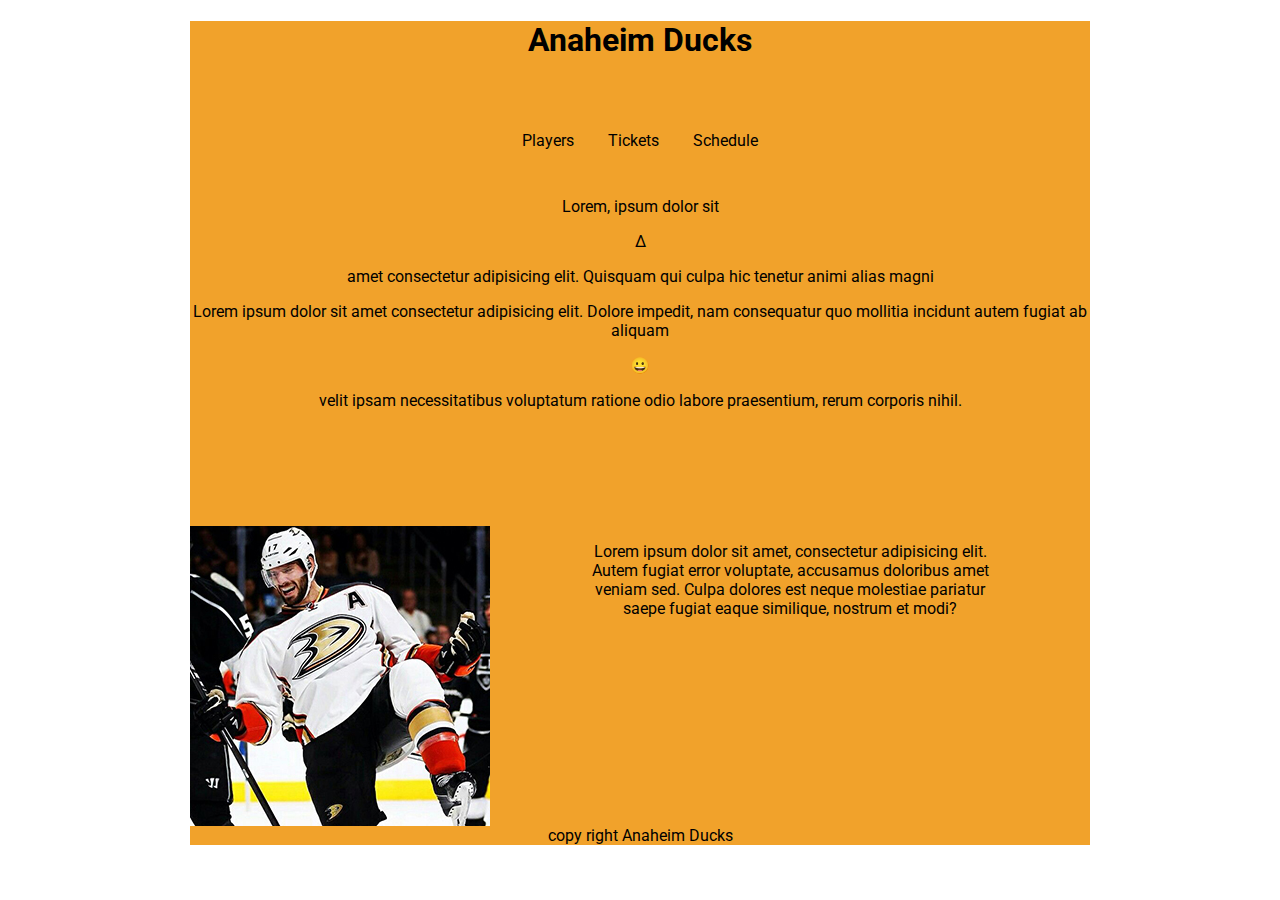
==== index.html @ 38a6eeda "updat html3" ====
<!DOCTYPE html>
<html lang="en">
<head>
    <meta charset="UTF-8">
    <meta name="viewport" content="width=device-width, initial-scale=1.0">
    <title>HTML3</title>
    <link rel="stylesheet" href="stylesheet.css">
    <link href="https://fonts.googleapis.com/css2?family=Roboto&display=swap" rel="stylesheet">
</head>
<body>
   <div class="container">
    <header><h1>Anaheim Ducks</h1></header>
    <nav>  
        <a href="players.html">Players</a>
        <a href="tickets.html">Tickets</a>
        <a href="schedule.html">Schedule</a>
    </nav>
      

    <section class="section1">
        <p>Lorem, ipsum dolor sit <p>&#916;</p> amet consectetur adipisicing elit. Quisquam qui culpa hic tenetur animi alias magni</p>
    </section>
    <article class="article1"> <p>Lorem ipsum dolor sit amet consectetur adipisicing elit. Dolore impedit, nam consequatur quo mollitia incidunt autem fugiat ab aliquam<p>&#128512;</p> velit ipsam necessitatibus voluptatum ratione odio labore praesentium, rerum corporis nihil.</p></article>
    
    <section class="section2">
        <img src="images/hockeyplayer.jpg" alt="hockeyplayer">

    </section>
    <aside class="right"> <p>Lorem ipsum dolor sit amet, consectetur adipisicing elit. Autem fugiat error voluptate, accusamus doloribus amet veniam sed. Culpa dolores est neque molestiae pariatur saepe fugiat eaque similique, nostrum et modi?</p>
    </aside>
  
    <footer> copy right Anaheim Ducks </footer>

   </div> 

</body>
</html>
---- stylesheet.css ----
body {
color: black;
text-align: center;
background: url(images/background-image.jpg) no-repeat;
background-size: cover;
font-family: 'Roboto', sans-serif;
}

.container {
    background-color:rgb(241, 162, 43);
    width: 900px;
    margin:0 auto;
}

header {
    width: auto;
    height: 100px;
}
h1 {
    background-color:rgb(241, 162, 43);

}


nav {
    margin-top: 10px;
    width: auto;
    height: 50px;
    background-color:rgb(241, 162, 43);
}

nav a {
    text-decoration: none;
    color: black;
    padding-left: 15px;
    padding-right: 15px;
}
img {
    
    float: left;
}

.section1 {
    
    
    background-color:rgb(241, 162, 43);
   clear: both;
}

.article1 {
   
    background-color:rgb(241, 162, 43);
    
}

.section2 {
   margin-top: 100px;
    width: 400px;
    float: left;

}

.right {
    margin-top: 100px;
    width: 400px;
    color: black;
    background-color:rgb(241, 162, 43);
    float: left;
   
}


footer {
    clear: both;
    margin-top: 100px;
}
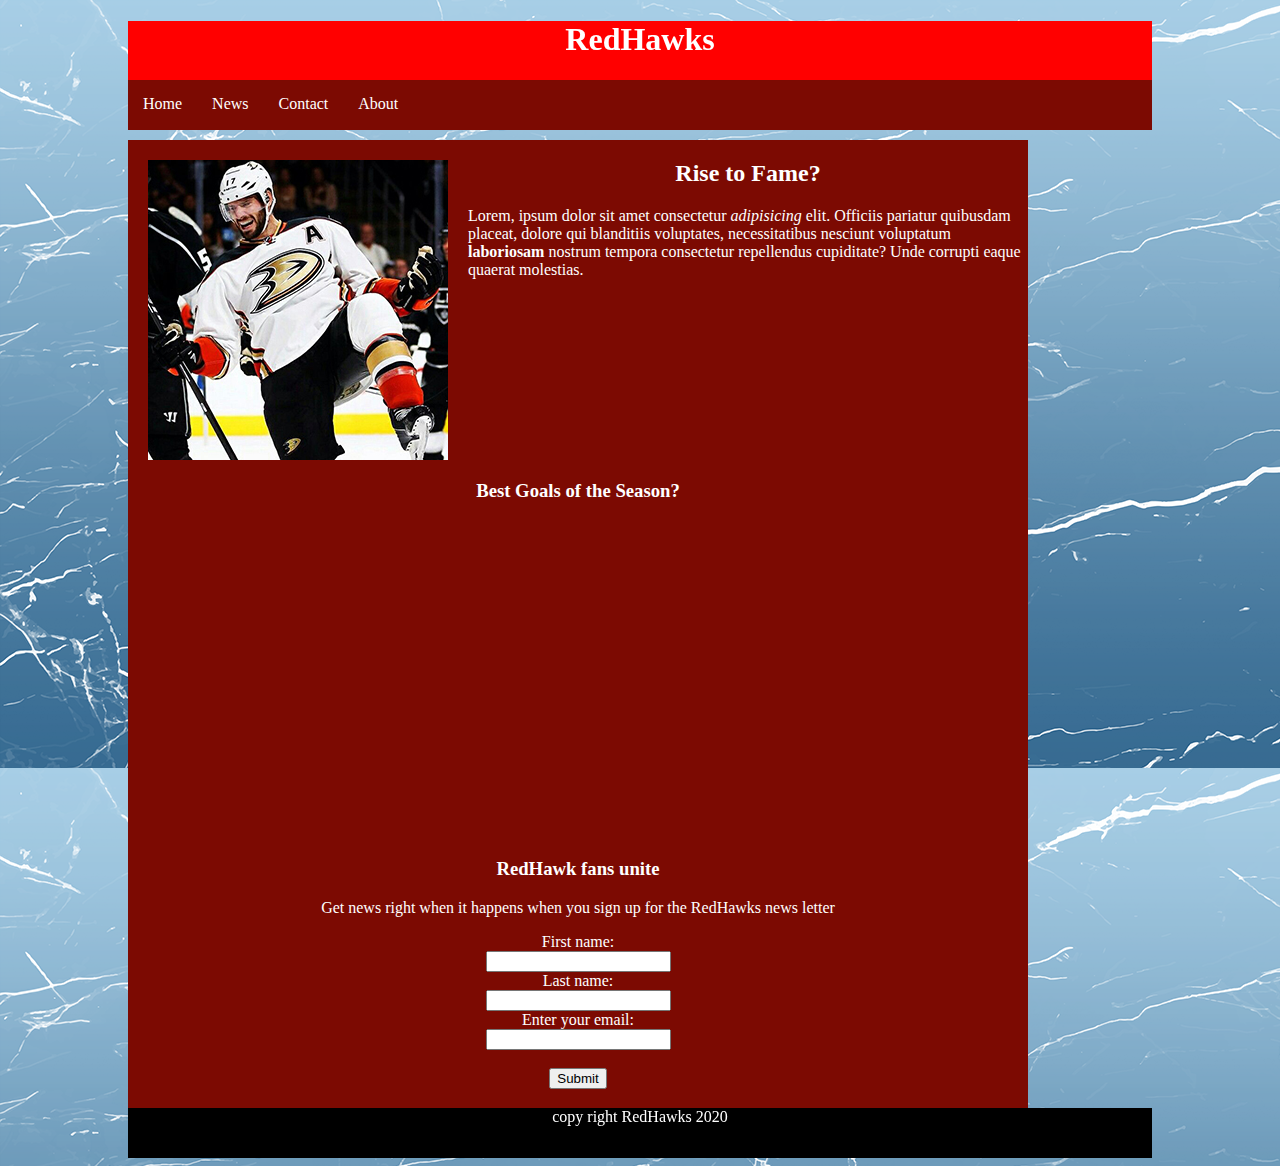
==== commit b6f01f95: "html4" ====
--- a/index.html
+++ b/index.html
@@ -3,35 +3,65 @@
 <head>
     <meta charset="UTF-8">
     <meta name="viewport" content="width=device-width, initial-scale=1.0">
-    <title>HTML3</title>
+    <title>HTML4</title>
     <link rel="stylesheet" href="stylesheet.css">
-    <link href="https://fonts.googleapis.com/css2?family=Roboto&display=swap" rel="stylesheet">
 </head>
 <body>
-   <div class="container">
-    <header><h1>Anaheim Ducks</h1></header>
-    <nav>  
-        <a href="players.html">Players</a>
-        <a href="tickets.html">Tickets</a>
-        <a href="schedule.html">Schedule</a>
-    </nav>
-      
 
-    <section class="section1">
-        <p>Lorem, ipsum dolor sit <p>&#916;</p> amet consectetur adipisicing elit. Quisquam qui culpa hic tenetur animi alias magni</p>
-    </section>
-    <article class="article1"> <p>Lorem ipsum dolor sit amet consectetur adipisicing elit. Dolore impedit, nam consequatur quo mollitia incidunt autem fugiat ab aliquam<p>&#128512;</p> velit ipsam necessitatibus voluptatum ratione odio labore praesentium, rerum corporis nihil.</p></article>
-    
-    <section class="section2">
-        <img src="images/hockeyplayer.jpg" alt="hockeyplayer">
+    <div class="container">
+    <header>
+        <h1>RedHawks</h1>
+        <nav>
+            <ul>
+                <li><a href="#">Home</a></li>
+                <li><a href="#">News</a></li>
+                <li><a href="#">Contact</a></li>
+                <li><a href="#">About</a></li>
+            </ul>
+        </nav>
+    </header>
 
-    </section>
-    <aside class="right"> <p>Lorem ipsum dolor sit amet, consectetur adipisicing elit. Autem fugiat error voluptate, accusamus doloribus amet veniam sed. Culpa dolores est neque molestiae pariatur saepe fugiat eaque similique, nostrum et modi?</p>
-    </aside>
-  
-    <footer> copy right Anaheim Ducks </footer>
+    <main>
+        <img src="images/hockeyplayer.jpg" alt="Hockeyplayer">
 
-   </div> 
+            <h2>Rise to Fame?</h2>
+            <p>Lorem, ipsum dolor sit amet consectetur <i>adipisicing</i> elit. Officiis pariatur quibusdam placeat, dolore qui blanditiis voluptates, necessitatibus nesciunt voluptatum <b> laboriosam</b> nostrum tempora consectetur repellendus cupiditate? Unde corrupti eaque quaerat molestias.</p>
+
+        <article>
+            <h3>Best Goals of the Season?</h3>
+            <iframe width="560" height="315" src="https://www.youtube.com/embed/75XOXfFxPuM" frameborder="0" allow="accelerometer; autoplay; encrypted-media; gyroscope; picture-in-picture" allowfullscreen></iframe>
+        </article>
+
+        <article>
+           <h3>RedHawk fans unite</h3>
+            <p>Get news right when it happens when you sign up for the RedHawks news letter</p>
+
+            <form action="/action_page.php">
+                <label for="fname">First name:</label><br>
+                <input type="text" id="fname" name="fname" value=""><br>
+                <label for="lname">Last name:</label><br>
+                <input type="text" id="lname" name="lname" value=""><br>
+                <label for="email">Enter your email:</label><br>
+                <input type="email" id="email" name="email"> <br> <br>
+                <input type="submit" value="Submit"> 
+            </form>
+        </article>
+    </main>
+
+    <footer>
+        <p>copy right RedHawks 2020</p>
+
+    </footer>
+
+
+
+    </div>
+
+
+
+
+
+
 
 </body>
 </html>--- a/stylesheet.css
+++ b/stylesheet.css
@@ -1,76 +1,88 @@
 body {
-color: black;
-text-align: center;
-background: url(images/background-image.jpg) no-repeat;
-background-size: cover;
-font-family: 'Roboto', sans-serif;
+    color: white;
+    background-image: url(images/hockeybackground.png);
+
 }
+.container {
 
-.container {
-    background-color:rgb(241, 162, 43);
-    width: 900px;
-    margin:0 auto;
+    max-width: 1024px;
+    min-height: 300px;
+    margin: 0 auto;
+
 }
 
 header {
-    width: auto;
-    height: 100px;
-}
-h1 {
-    background-color:rgb(241, 162, 43);
+    background-color: red;
+    text-align: center;
+    width: 100%;
+    min-height: 100px;
 
 }
 
-
 nav {
-    margin-top: 10px;
-    width: auto;
-    height: 50px;
-    background-color:rgb(241, 162, 43);
+    background-color: rgb(124, 10, 2);
+    width: 100%;
+    min-height: 50px;
 }
 
-nav a {
+ul {
     text-decoration: none;
-    color: black;
-    padding-left: 15px;
-    padding-right: 15px;
-}
-img {
+    list-style-type: none;
+    margin: 0;
+    padding: 0;
+  }
+
+ li a {
+    color: white;
+    text-decoration: none;
+  }
+
+  li {
+    display: inline;
+    float: left;
+    
+  }
+  
+  a {
+
+    display: block;
+    padding: 15px;
+    
+  }
+
+  main {
     
     float: left;
-}
+    color: white;  
+    margin-top: 10px;
+    background-color: rgb(124, 10, 2);
+    width: 900px; 
+    min-height: 250px;
+  }
 
-.section1 {
-    
-    
-    background-color:rgb(241, 162, 43);
-   clear: both;
-}
+  main h2 {
+    text-align: center;
+  }
+  
+  main img {
+      float: left;
+    padding: 20px;
 
-.article1 {
-   
-    background-color:rgb(241, 162, 43);
-    
-}
+  }
 
-.section2 {
-   margin-top: 100px;
-    width: 400px;
-    float: left;
+  article{
+    clear: both;
+    background-color: rgb(124, 10, 2);
+    width: 100%;
+    min-height: 250px;
+    text-align: center;
+  }
 
-}
+  footer {
+    text-align: center;
+    clear: both;
+    background-color: black;
+    min-height: 50px;
+    width: 100%;
 
-.right {
-    margin-top: 100px;
-    width: 400px;
-    color: black;
-    background-color:rgb(241, 162, 43);
-    float: left;
-   
-}
-
-
-footer {
-    clear: both;
-    margin-top: 100px;
-}
+  }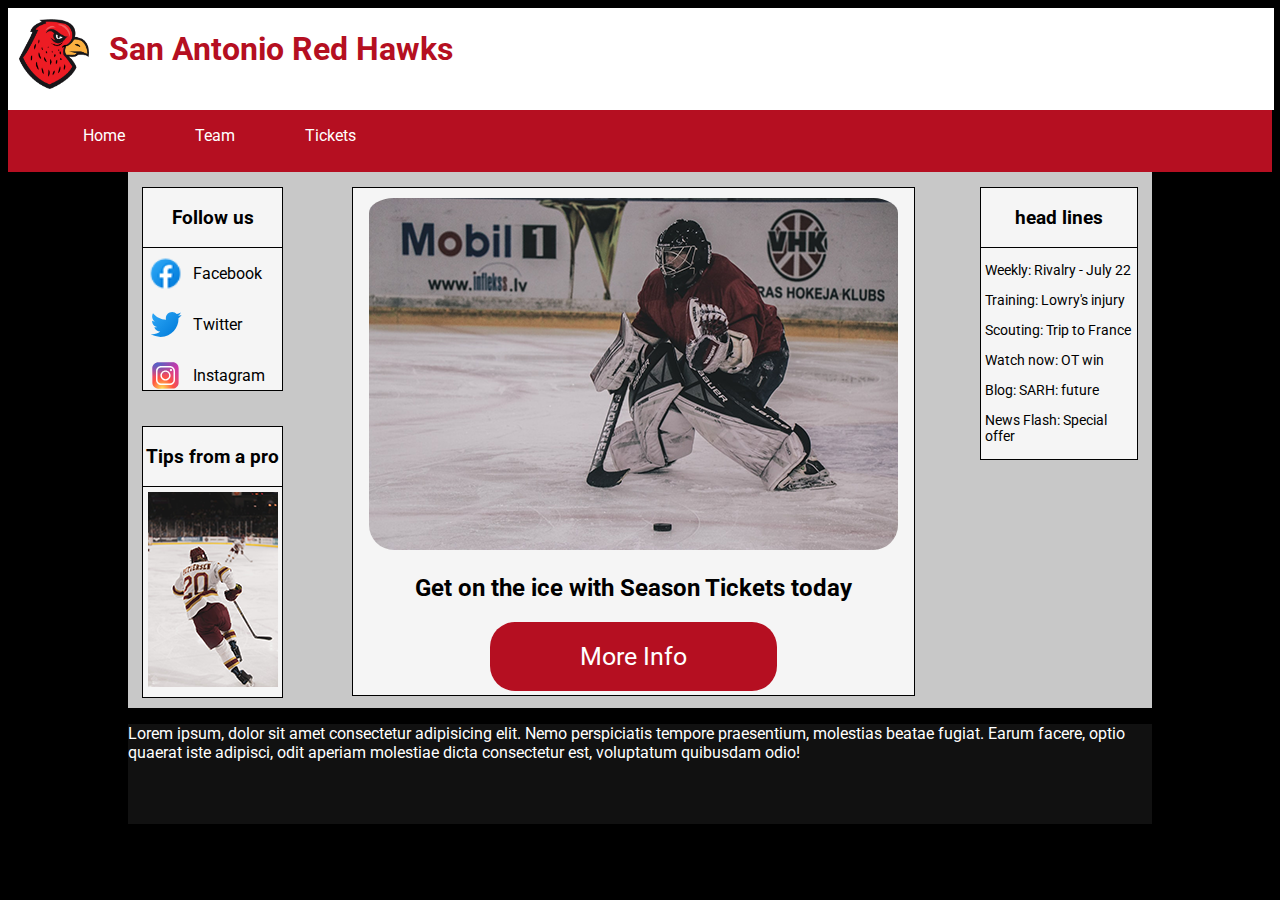
==== commit 4c7eea2f: "commit" ====
--- a/index.html
+++ b/index.html
@@ -3,57 +3,86 @@
 <head>
     <meta charset="UTF-8">
     <meta name="viewport" content="width=device-width, initial-scale=1.0">
-    <title>HTML4</title>
     <link rel="stylesheet" href="stylesheet.css">
+    <!-- Load an icon library to show a hamburger menu (bars) on small screens -->
+    <link rel="stylesheet" href="https://cdnjs.cloudflare.com/ajax/libs/font-awesome/4.7.0/css/font-awesome.min.css">
+
+    <link href="https://fonts.googleapis.com/css2?family=Roboto:wght@400;700&display=swap" rel="stylesheet">
+    <title> San Antonio RedHawks home</title>
 </head>
 <body>
 
+    <header>  
+        <img src="images/Falcon-Mascot -Vector.png" alt="logo for San Antonio Red Hawks">
+        <h1>San Antonio Red Hawks</h1>
+    </header>
+    <nav>
+        <ul>
+            <li><a href="index.html">Home</a></li>
+            <li><a href="team.html">Team</a></li>
+            <li><a href="tickets.html">Tickets</a></li>
+        </ul>
+    </nav>
+    
+    
+    
+    
+    
     <div class="container">
-    <header>
-        <h1>RedHawks</h1>
-        <nav>
-            <ul>
-                <li><a href="#">Home</a></li>
-                <li><a href="#">News</a></li>
-                <li><a href="#">Contact</a></li>
-                <li><a href="#">About</a></li>
-            </ul>
-        </nav>
-    </header>
 
-    <main>
-        <img src="images/hockeyplayer.jpg" alt="Hockeyplayer">
+       <main>
 
-            <h2>Rise to Fame?</h2>
-            <p>Lorem, ipsum dolor sit amet consectetur <i>adipisicing</i> elit. Officiis pariatur quibusdam placeat, dolore qui blanditiis voluptates, necessitatibus nesciunt voluptatum <b> laboriosam</b> nostrum tempora consectetur repellendus cupiditate? Unde corrupti eaque quaerat molestias.</p>
+            <div class="side-media">
+                <div class="section-media">
+                    <div class="head-tag">
+                        <h3>Follow us</h3>
+                    </div>
+                    <div class="section-wrapper">
+                        <img src="images/icons-facebook.svg.png" alt="Facebook social media icon">
+                        <p>Facebook</p>
+                    </div>
+                    <div class="section-wrapper">
+                        <img src="images/icons-twitter.svg" alt="Twitter social media icon">
+                        <p>Twitter</p>
+                    </div>
+                    <div class="section-wrapper">
+                        <img src="images/icons-instagram.svg" alt="Instagram social media icon">
+                        <p>Instagram</p>
+                    </div>
+                </div>
+                <article class="article-tips">
+                    <div class="head-tag">
+                        <h3>Tips from a pro</h3>
+                    </div>
+                    <img src="images/tips-from-pro.jpg.png" alt="Number 20 skating">
+                </article>
+            </div>
 
-        <article>
-            <h3>Best Goals of the Season?</h3>
-            <iframe width="560" height="315" src="https://www.youtube.com/embed/75XOXfFxPuM" frameborder="0" allow="accelerometer; autoplay; encrypted-media; gyroscope; picture-in-picture" allowfullscreen></iframe>
-        </article>
+            <section class="hero-box">
+                <img src="images/hero-box-img.png" alt="Player on defense getting ready">
+                <h2>Get on the ice with Season Tickets today</h2>
+                <a href="season-tickets.html"> <div class="hero-button">More Info
+                    
+                </div></a>
+            </section>
 
-        <article>
-           <h3>RedHawk fans unite</h3>
-            <p>Get news right when it happens when you sign up for the RedHawks news letter</p>
+            <section class="head-lines">
+                <div class="head-tag">
+                    <h3>head lines</h3>
+                </div>
+                <p>Weekly: Rivalry - July 22</p>
+                <p>Training: Lowry's injury</p>
+                <p>Scouting: Trip to France</p>
+                <p>Watch now: OT win</p>
+                <p>Blog: SARH: future</p>
+                <p>News Flash: Special offer</p>
+            </section>
+       </main>
 
-            <form action="/action_page.php">
-                <label for="fname">First name:</label><br>
-                <input type="text" id="fname" name="fname" value=""><br>
-                <label for="lname">Last name:</label><br>
-                <input type="text" id="lname" name="lname" value=""><br>
-                <label for="email">Enter your email:</label><br>
-                <input type="email" id="email" name="email"> <br> <br>
-                <input type="submit" value="Submit"> 
-            </form>
-        </article>
-    </main>
+        <footer>
+            <p>Lorem ipsum, dolor sit amet consectetur adipisicing elit. Nemo perspiciatis tempore praesentium, molestias beatae fugiat. Earum facere, optio quaerat iste adipisci, odit aperiam molestiae dicta consectetur est, voluptatum quibusdam odio!</p>
 
-    <footer>
-        <p>copy right RedHawks 2020</p>
-
-    </footer>
-
-
+        </footer>
 
     </div>
 
@@ -63,5 +92,19 @@
 
 
 
+
+
+
+
+
+
+
+
+    
 </body>
+<script
+  src="https://code.jquery.com/jquery-3.5.1.js"
+  integrity="sha256-QWo7LDvxbWT2tbbQ97B53yJnYU3WhH/C8ycbRAkjPDc="
+  crossorigin="anonymous"></script>
+
 </html>--- a/stylesheet.css
+++ b/stylesheet.css
@@ -1,88 +1,369 @@
+
 body {
+background-color: black;
+font-family: 'Roboto', sans-serif;
+
+}
+header {
+  background-color: #FFFFFF;
+  width: 100%;
+  height: 100px;
+  display: flex;
+  padding: 1px;
+}
+
+header img {
+  padding-top: 10px;
+  padding-left: 10px;
+  width: 70px;
+  height: 70px;
+
+}
+
+header h1 {
+  padding-left: 20px;
+  color: #B50F21;
+
+}
+
+nav{
+  background-color: #B50F21;
+  width: 100%;
+  height: 62px;
+  display: flex;
+  
+}
+
+  nav a, ul {
+    text-decoration: none;
     color: white;
-    background-image: url(images/hockeybackground.png);
-
-}
-.container {
-
-    max-width: 1024px;
+    list-style-type: none;
+   
+    
+
+  }
+  ul {
+    display: flex;
+
+  }
+
+  li {
+   padding-left: 35px;
+   padding-right: 35px;
+
+
+  }
+
+  .container {
+    margin: auto;
+    width: 1024px;
+    height: 0 auto;
+    }
+
+    main {
+      background-color: #C8C8C8;
+      width: 100%;
+      min-height: 300px;
+      display: flex;
+      justify-content: center;
+      
+    }
+
+  
+  .side-media {
+    width: 145px;
+    min-height: 250px;
+    margin-right: 65px;
+    margin-top: 15px;
+    margin-bottom: 10px;
+  }
+
+  .section-media {
+    background-color: whitesmoke;;
+    width: 139px;
+    height: 202px;
+    text-align: center;
+    border-style: solid;
+    border-width: 1px;
+  }
+
+  .head-tag {
+    border-bottom-style: solid;
+    border-width: 1px;
+    text-align: center;
+  }
+
+  .section-wrapper {
+    display: flex;
+    align-items: center;
+  }
+
+  .section-wrapper img {
+    padding-left: 5px;
+    width: 35px;
+    height: 35px;
+  }
+
+  .section-wrapper p {
+    padding-left: 10px;
+  }
+
+  
+  .article-tips {
+    background-color: whitesmoke;
+    width: 139px;
+    height: 270px;
+    margin-top: 35px;
+    border-style: solid;
+    border-width: 1px;
+    text-align: center;
+  }
+
+  .article-tips img {
+    padding-top: 5px;
+  }
+
+
+  .hero-box {
+    margin-top: 15px;
+    background-color: whitesmoke;;
+    width: 561px;
+    height: 507px;
+    border-style: solid;
+    border-width: 1px;
+    text-align: center;
+  }
+
+  .hero-box img {
+    padding-top: 10px;
+    border-radius: 25px;
+
+
+  }
+
+  .hero-button {
+  background-color: #B50F21; 
+  border: none;
+  color: white;
+  padding: 20px 90px;
+  text-align: center;
+  text-decoration: none;
+  display: inline-block;
+  font-size: 25px;
+  border-radius: 25px;
+
+  }
+
+  .head-lines {
+    background-color: whitesmoke;;
+    width: 156px;
+    height: 271px;
+    margin-left: 65px;
+    margin-top: 15px;
+    border-style: solid;
+    border-width: 1px;
+    text-align: left;
+  }
+
+  .head-lines p {
+    padding-left: 4px;
+    font-size: 14px;
+  }
+
+  footer {
+  background-color: #111;
+  min-height: 100px;
+  width: 100%;
+    color: white;
+  }
+
+  /* Home page ends */
+
+  /* Team Page stars */
+
+  .main-team {
+    background-color: #C8C8C8;
+    width: 100%;
     min-height: 300px;
+   
+  }
+
+  .roster-header1 {
+    background-color: whitesmoke;
+    width: 100%;
+    height: 53px;
+    margin-bottom: 30px;
+  }
+
+  .roster-header1 h2 {
+    padding-top: 15px;
+    padding-left: 15px
+  }
+
+  .hero-box-team {
+    background-color: whitesmoke;;
+    width: 98%;
+    min-height: 507px;
+    border-style: solid;
+    border-width: 1px;
     margin: 0 auto;
-
-}
-
-header {
-    background-color: red;
-    text-align: center;
+  }
+
+  .hero-box-team h2 {
+    padding-left: 15px;
+  }
+  table {
     width: 100%;
-    min-height: 100px;
-
-}
-
-nav {
-    background-color: rgb(124, 10, 2);
-    width: 100%;
-    min-height: 50px;
-}
-
-ul {
-    text-decoration: none;
-    list-style-type: none;
-    margin: 0;
-    padding: 0;
-  }
-
- li a {
-    color: white;
-    text-decoration: none;
-  }
-
-  li {
-    display: inline;
-    float: left;
-    
-  }
-  
-  a {
-
-    display: block;
-    padding: 15px;
-    
-  }
-
-  main {
-    
-    float: left;
-    color: white;  
-    margin-top: 10px;
-    background-color: rgb(124, 10, 2);
-    width: 900px; 
-    min-height: 250px;
-  }
-
-  main h2 {
-    text-align: center;
-  }
-  
-  main img {
-      float: left;
-    padding: 20px;
-
-  }
-
-  article{
-    clear: both;
-    background-color: rgb(124, 10, 2);
-    width: 100%;
-    min-height: 250px;
-    text-align: center;
-  }
-
-  footer {
-    text-align: center;
-    clear: both;
-    background-color: black;
-    min-height: 50px;
-    width: 100%;
-
-  }+    border-collapse: collapse;
+    border: 1px solid black;
+  }
+
+ 
+
+ td, th {
+  padding: 7px;
+  text-align: left;
+  font-size: 16px;
+  background-color: black;
+  color: white;
+  
+ }
+
+ td {
+  border-top: 1px solid grey;
+  border-bottom: 1px solid grey;
+ }
+
+ th {
+  background-color: #B50F21;
+  color: white;
+}
+
+ td img {
+  border-radius: 50%;
+ }
+
+ .player-name {
+  background-color: white;
+  color: black;
+
+ }
+
+/* end of Team page */
+
+/* Start of Ticket page */
+
+.card1 {
+ background-image: url(images/day-ticket-img.jpg);
+ background-size: cover;
+ width: 400px;
+ min-height: 400px;
+margin-bottom: 50px;
+margin-right: 150px;
+margin-top: 25px;
+display: flex;
+align-items: flex-end;
+}
+
+.card1 a {
+  text-decoration: none;
+
+}
+
+.card2 {
+  background-image: url(images/tips-from-pro.jpg);
+  background-size: cover;
+  width: 400px;
+  min-height: 400px;
+ margin-bottom: 50px;
+ margin-top: 25px;
+ display: flex;
+  align-items: flex-end;
+ }
+
+ .card2 a {
+  text-decoration: none;
+
+}
+
+ .info {
+  width: 200px;
+  height: 82px;
+  background-color: #B50F21;
+  opacity: 0.9;
+  text-align: center;
+  color: white;
+ }
+
+ .info p {
+  padding-top: 25px;
+  font-size: 25px;
+ }
+
+/* End of Tickets page  */
+
+/* start of Season-ticket page */
+
+.container2 {
+  margin: auto;
+    width: 1024px;
+    height: 0 auto;
+    background-color: white;
+
+}
+
+.season-tickets-img {
+  width: 100%;
+  margin-bottom: 50px;
+
+}
+
+.main2 {
+  width: 50%;
+  background-color: white;
+  margin: 0 auto;
+  
+}
+
+.hero-box2 {
+  width: 100%;
+  margin: 0 auto;
+}
+
+.hero-box2 p {
+  font-size: 20px;
+  padding-bottom: 36px;
+
+}
+
+.hero-box2 h1 {
+  padding-top: 15px;
+  text-align: center;
+
+}
+
+.myhl {
+margin-top: 150px;
+width: 15%;
+margin: 0 auto;
+}
+
+hr {
+ border: 2px solid #B50F21;
+
+
+
+}
+
+.hero-button-t {
+  background-color: #B50F21; 
+  border: none;
+  color: white;
+  padding: 20px 90px;
+  text-align: center;
+  text-decoration: none;
+  display: inline-block;
+  font-size: 25px;
+  border-radius: 25px;
+  margin-left: 100px;
+  }
